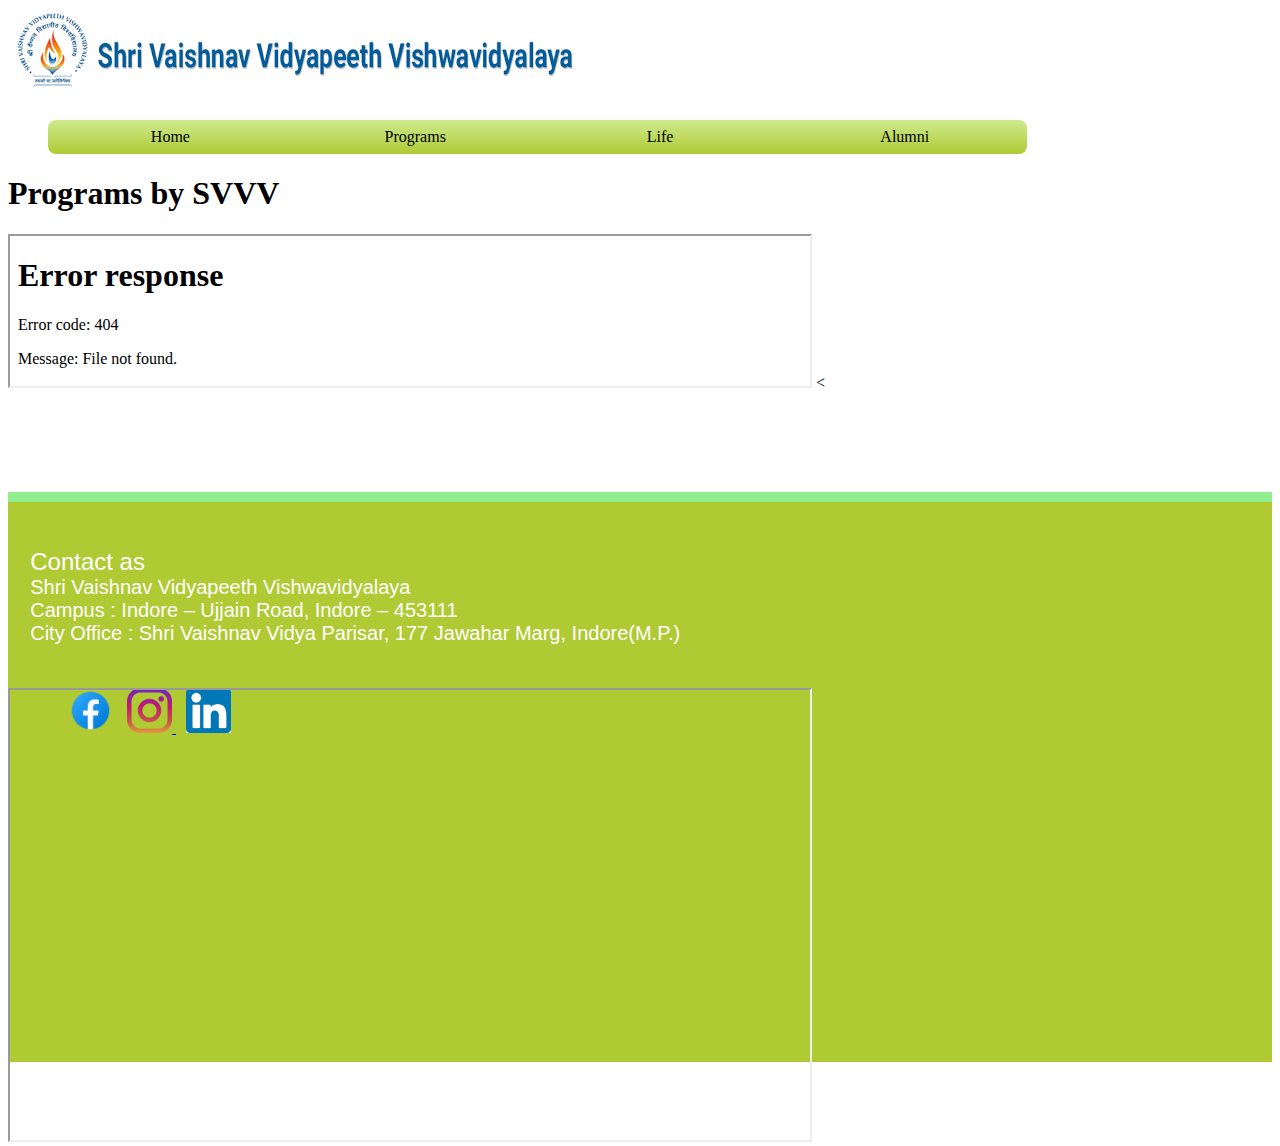
==== programs.html @ ad6ec94c "second commit" ====
<!DOCTYPE html>
<html lang="en">

<head>
    <meta charset="UTF-8">
    <meta name="viewport" content="width=device-width, initial-scale=1.0">
    <link rel="stylesheet" href="index1.css ">

    <title>Document</title>
</head>

<body>
    <img id="in" src="images\front.png" alt="instiuted image">

    <nav id="nav">
        <ul>
            <li>
                <a href="index.html">Home</a>
            </li>
            <li>
                <a href="programs.html">Programs</a>
            </li>
            <li>
                <a href=”#”>Life</a>
            </li>
            <li>
                <a href=”#”>Alumni</a>
            </li>

        </ul>
    </nav>
    <h1>Programs by SVVV</h1>
    <iframe id="inside1" src="file\Information_Brochure21.04.2020.pdf"></iframe></body>
< <div id="end">
    </div>
    <div class="contact">
        <p><pre>
    <big>Contact as</big>    
    Shri Vaishnav Vidyapeeth Vishwavidyalaya
    Campus : Indore – Ujjain Road, Indore – 453111
    City Office : Shri Vaishnav Vidya Parisar, 177 Jawahar Marg, Indore(M.P.)
    </pre></p>

        <div id="social">
            <a href="https://www.facebook.com/svvv.edu.in/"><img src="images/Facebook.png"></a>
            <a href="https://www.instagram.com/svvvdm/"> <img src="images/instagram.png"> </a>
            <a href="https://www.linkedin.com/in/shri-vaishnav-vidyapeeth-vishwavidyalaya-indore-236154167/"><img src="images/linkedin.png"></a>
        </div>

        <iframe src="https://www.google.com/maps/embed?pb=!1m18!1m12!1m3!1d470366.93348344025!2d75.26570146933778!3d22.922897375697193!2m3!1f0!2f0!3f0!3m2!1i1024!2i768!4f13.1!3m3!1m2!1s0x3963039c587a8091%3A0x206d00d7a5e4afb3!2sShri%20Vaishnav%20Vidyapeeth%20Vishwavidyalaya!5e0!3m2!1sen!2sin!4v1597315697196!5m2!1sen!2sin"
            width="500" height="450"></iframe>
    </div>

</html>
---- index1.css ----
body {
    background-color: ;
}

#in {
    margin: 0px;
}

#image2 {
    margin-top: 0px;
    margin-left: 60px;
}

#information {
    margin-top: 50px;
    border-radius: 3%;
    border-color: gainsboro;
    border-style: solid;
    height: 495px;
    width: 860px;
    margin-left: 10px;
    padding: 20px;
    float: left;
    margin-right: 250px;
}

#information p {
    font-size: 20px;
    font-style: italic;
    font-family: 'Trebuchet MS', 'Lucida Sans Unicode', 'Lucida Grande', 'Lucida Sans', Arial, sans-serif;
}

#information h1 {
    font-style: oblique;
}

nav {
    width: 100%;
    margin: 20px 0;
}

nav ul {
    list-style: none;
    overflow: hidden;
}

nav ul li {
    float: left;
    width: 20%;
}

nav ul li a {
    text-align: center;
    padding: 8px 0;
    display: block;
    width: 100%;
    background: #cdeb8e;
    /* Old browsers */
    background: -moz-linear-gradient(top, #cdeb8e 0%, #b0ca34 100%);
    /* FF3.6+ */
    background: -webkit-gradient(linear, left top, left bottom, color-stop(0%, #cdeb8e), color-stop(100%, #b0ca34));
    /* Chrome,Safari4+ */
    background: -webkit-linear-gradient(top, #cdeb8e 0%, #b0ca34 100%);
    /* Chrome10+,Safari5.1+ */
    background: -o-linear-gradient(top, #cdeb8e 0%, #b0ca34 100%);
    /* Opera 11.10+ */
    background: linear-gradient(to bottom, #cdeb8e 0%, #b0ca34 100%);
    /* W3C, IE10+ */
    filter: progid: DXImageTransform.Microsoft.gradient( startColorstr=â€™#cdeb8eâ€™, endColorstr=â€™#b0ca34â€², GradientType=0);
    /* IE6-9 */
}

nav ul li a,
nav ul li a:focus,
nav ul li a:visited,
nav ul li a:hover,
nav ul li a:active {
    color: #000;
    text-decoration: none;
}

nav ul li a:hover,
nav ul li a:active {
    background: #b0ca34;
    /* Old browsers */
    background: -moz-linear-gradient(top, #b0ca34 0%, #96c40d 100%);
    /* FF3.6+ */
    background: -webkit-gradient(linear, left top, left bottom, color-stop(0%, #b0ca34), color-stop(100%, #96c40d));
    /* Chrome,Safari4+ */
    background: -webkit-linear-gradient(top, #b0ca34 0%, #96c40d 100%);
    /* Chrome10+,Safari5.1+ */
    background: -o-linear-gradient(top, #b0ca34 0%, #96c40d 100%);
    /* Opera 11.10+ */
    background: linear-gradient(to bottom, #b0ca34 0%, #96c40d 100%);
    /* W3C, IE10+ */
    filter: progid: DXImageTransform.Microsoft.gradient( startColorstr=â€™#b0ca34â€², endColorstr=â€™#96c40dâ€™, GradientType=0);
    /* IE6-9 */
}

nav ul li:first-child a {
    border-top-left-radius: 8px;
    border-bottom-left-radius: 8px;
}

nav ul li:last-child a {
    border-top-right-radius: 8px;
    border-bottom-right-radius: 8px;
}

.fling-minislide {
    border: #000;
    border-radius: 50px;
    border-style: solid;
    margin-top: 10px;
    width: 650px;
    height: 400px;
    overflow: hidden;
    position: relative;
}

.fling-minislide img {
    position: absolute;
    animation: fling-minislide 20s infinite;
    opacity: 0;
    width: 100%;
    height: 100%;
}

@keyframes fling-minislide {
    25% {
        opacity: 1;
    }
    40% {
        opacity: 0;
    }
}

.fling-minislide img:nth-child(7) {
    animation-delay: 0s;
}

.fling-minislide img:nth-child(6) {
    animation-delay: 3s;
}

.fling-minislide img:nth-child(5) {
    animation-delay: 6s;
}

.fling-minislide img:nth-child(4) {
    animation-delay: 9s;
}

.fling-minislide img:nth-child(3) {
    animation-delay: 12s;
}

.fling-minislide img:nth-child(2) {
    animation-delay: 15s;
}

.fling-minislide img:nth-child(1) {
    animation-delay: 18s;
}

#slide {
    margin-top: 100px;
}

#end {
    background-color: lightgreen;
    margin-top: 100px;
    height: 10px;
    width: auto;
}

.contact {
    padding-top: 10px;
    margin: auto;
    background-color: #b0ca34;
    height: 550px;
    width: auto;
}

.contact pre {
    padding-top: -10;
    padding-left: 10;
    color: white;
    font-size: 20px;
    font-family: Arial;
    width: 749px;
    margin-right: 200px;
    float: left;
}

iframe {
    width: 800px;
}

#social {
    margin-left: 50px;
    height: 70px;
    width: 592px;
}

#social a img {
    padding-left: 10px;
    height: 45px;
    width: 45px;
}
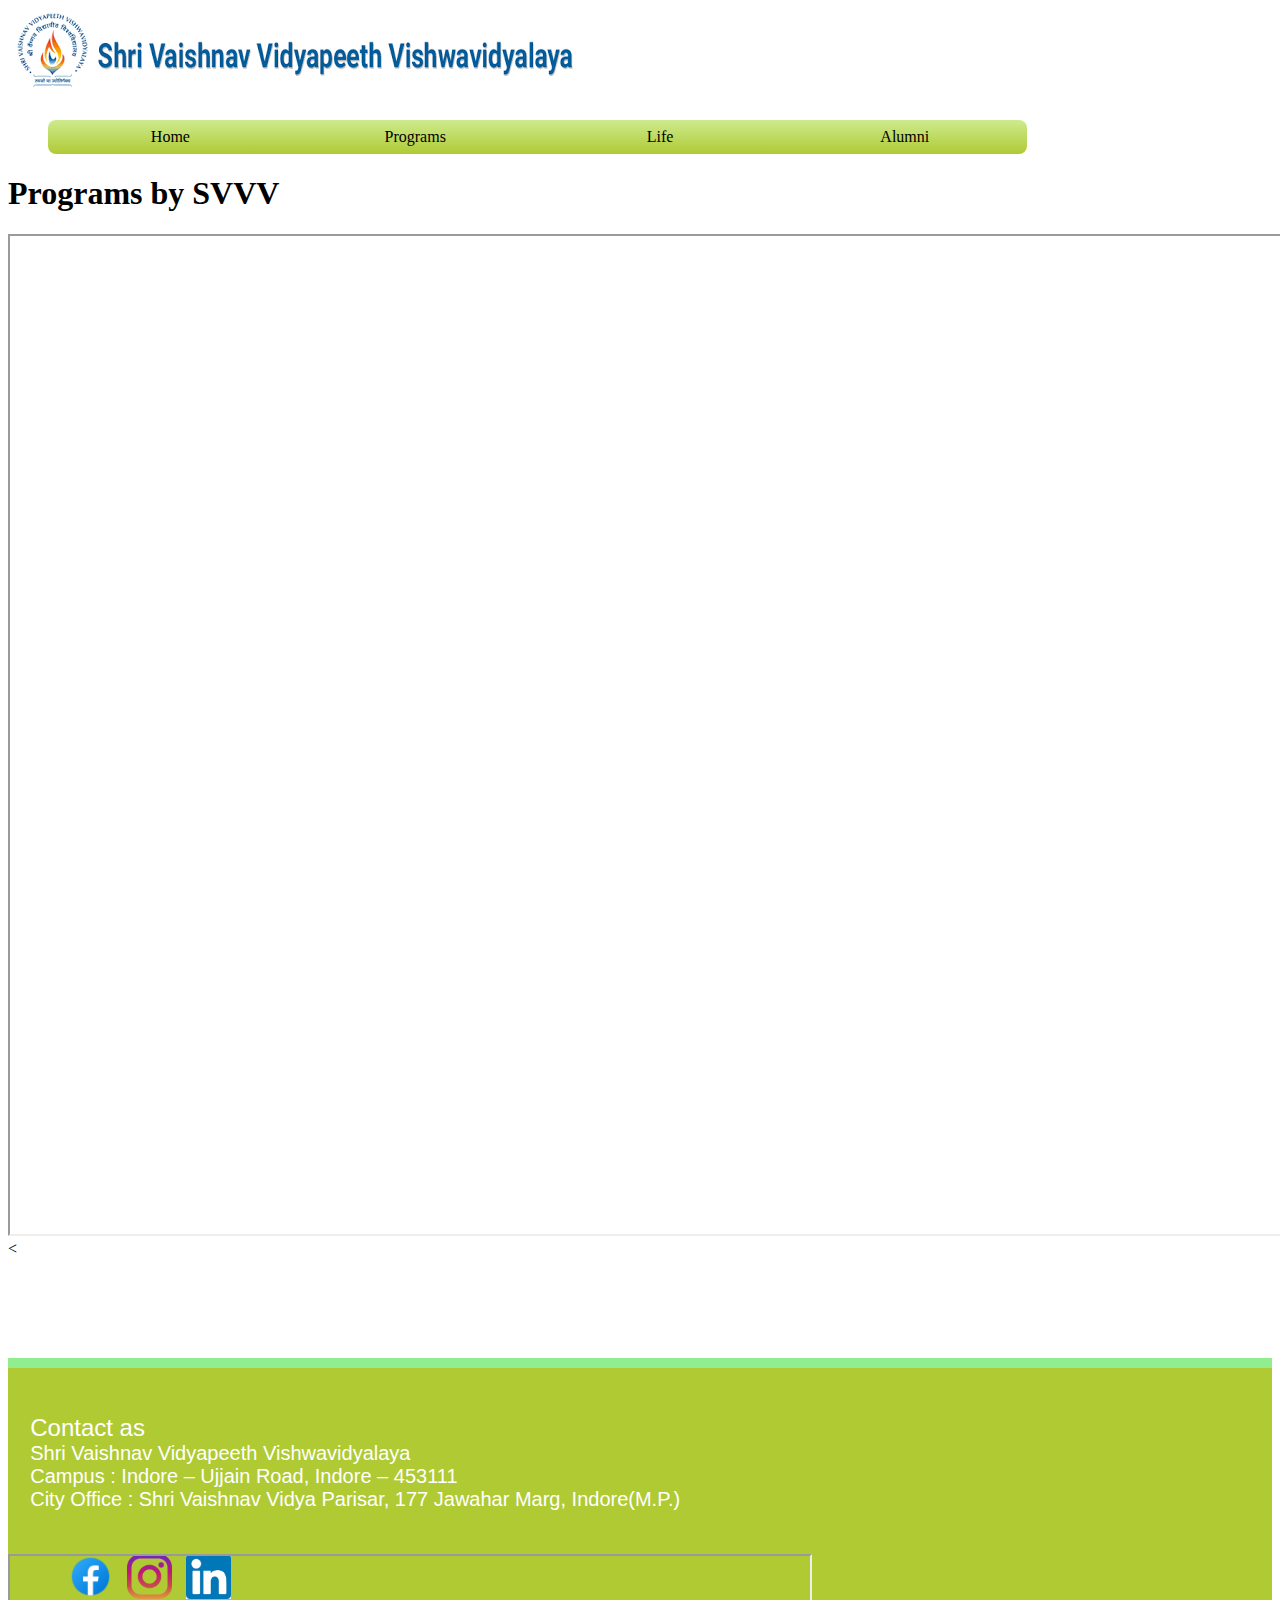
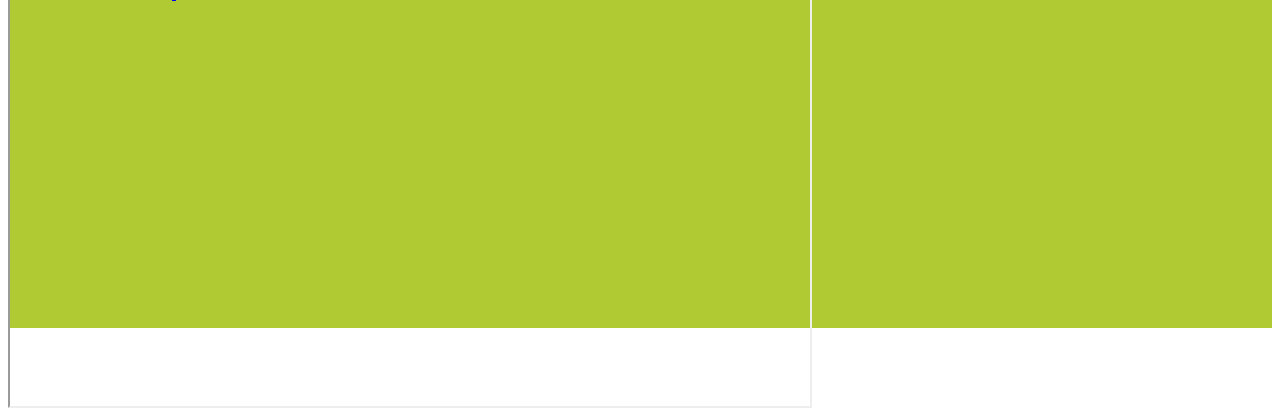
==== commit aaf61ca4: "second commit" ====
--- a/programs.html
+++ b/programs.html
@@ -30,7 +30,7 @@
         </ul>
     </nav>
     <h1>Programs by SVVV</h1>
-    <iframe id="inside1" src="file\Information_Brochure21.04.2020.pdf"></iframe></body>
+    <iframe id="inside1" src="Information_Brochure21.04.2020.pdf"></iframe></body>
 < <div id="end">
     </div>
     <div class="contact">
@@ -51,4 +51,4 @@
             width="500" height="450"></iframe>
     </div>
 
-</html>+</html>
--- a/index1.css
+++ b/index1.css
@@ -1,210 +1,215 @@
-body {
-    background-color: ;
-}
-
-#in {
-    margin: 0px;
-}
-
-#image2 {
-    margin-top: 0px;
-    margin-left: 60px;
-}
-
-#information {
-    margin-top: 50px;
-    border-radius: 3%;
-    border-color: gainsboro;
-    border-style: solid;
-    height: 495px;
-    width: 860px;
-    margin-left: 10px;
-    padding: 20px;
-    float: left;
-    margin-right: 250px;
-}
-
-#information p {
-    font-size: 20px;
-    font-style: italic;
-    font-family: 'Trebuchet MS', 'Lucida Sans Unicode', 'Lucida Grande', 'Lucida Sans', Arial, sans-serif;
-}
-
-#information h1 {
-    font-style: oblique;
-}
-
-nav {
-    width: 100%;
-    margin: 20px 0;
-}
-
-nav ul {
-    list-style: none;
-    overflow: hidden;
-}
-
-nav ul li {
-    float: left;
-    width: 20%;
-}
-
-nav ul li a {
-    text-align: center;
-    padding: 8px 0;
-    display: block;
-    width: 100%;
-    background: #cdeb8e;
-    /* Old browsers */
-    background: -moz-linear-gradient(top, #cdeb8e 0%, #b0ca34 100%);
-    /* FF3.6+ */
-    background: -webkit-gradient(linear, left top, left bottom, color-stop(0%, #cdeb8e), color-stop(100%, #b0ca34));
-    /* Chrome,Safari4+ */
-    background: -webkit-linear-gradient(top, #cdeb8e 0%, #b0ca34 100%);
-    /* Chrome10+,Safari5.1+ */
-    background: -o-linear-gradient(top, #cdeb8e 0%, #b0ca34 100%);
-    /* Opera 11.10+ */
-    background: linear-gradient(to bottom, #cdeb8e 0%, #b0ca34 100%);
-    /* W3C, IE10+ */
-    filter: progid: DXImageTransform.Microsoft.gradient( startColorstr=â€™#cdeb8eâ€™, endColorstr=â€™#b0ca34â€², GradientType=0);
-    /* IE6-9 */
-}
-
-nav ul li a,
-nav ul li a:focus,
-nav ul li a:visited,
-nav ul li a:hover,
-nav ul li a:active {
-    color: #000;
-    text-decoration: none;
-}
-
-nav ul li a:hover,
-nav ul li a:active {
-    background: #b0ca34;
-    /* Old browsers */
-    background: -moz-linear-gradient(top, #b0ca34 0%, #96c40d 100%);
-    /* FF3.6+ */
-    background: -webkit-gradient(linear, left top, left bottom, color-stop(0%, #b0ca34), color-stop(100%, #96c40d));
-    /* Chrome,Safari4+ */
-    background: -webkit-linear-gradient(top, #b0ca34 0%, #96c40d 100%);
-    /* Chrome10+,Safari5.1+ */
-    background: -o-linear-gradient(top, #b0ca34 0%, #96c40d 100%);
-    /* Opera 11.10+ */
-    background: linear-gradient(to bottom, #b0ca34 0%, #96c40d 100%);
-    /* W3C, IE10+ */
-    filter: progid: DXImageTransform.Microsoft.gradient( startColorstr=â€™#b0ca34â€², endColorstr=â€™#96c40dâ€™, GradientType=0);
-    /* IE6-9 */
-}
-
-nav ul li:first-child a {
-    border-top-left-radius: 8px;
-    border-bottom-left-radius: 8px;
-}
-
-nav ul li:last-child a {
-    border-top-right-radius: 8px;
-    border-bottom-right-radius: 8px;
-}
-
-.fling-minislide {
-    border: #000;
-    border-radius: 50px;
-    border-style: solid;
-    margin-top: 10px;
-    width: 650px;
-    height: 400px;
-    overflow: hidden;
-    position: relative;
-}
-
-.fling-minislide img {
-    position: absolute;
-    animation: fling-minislide 20s infinite;
-    opacity: 0;
-    width: 100%;
-    height: 100%;
-}
-
-@keyframes fling-minislide {
-    25% {
-        opacity: 1;
-    }
-    40% {
-        opacity: 0;
-    }
-}
-
-.fling-minislide img:nth-child(7) {
-    animation-delay: 0s;
-}
-
-.fling-minislide img:nth-child(6) {
-    animation-delay: 3s;
-}
-
-.fling-minislide img:nth-child(5) {
-    animation-delay: 6s;
-}
-
-.fling-minislide img:nth-child(4) {
-    animation-delay: 9s;
-}
-
-.fling-minislide img:nth-child(3) {
-    animation-delay: 12s;
-}
-
-.fling-minislide img:nth-child(2) {
-    animation-delay: 15s;
-}
-
-.fling-minislide img:nth-child(1) {
-    animation-delay: 18s;
-}
-
-#slide {
-    margin-top: 100px;
-}
-
-#end {
-    background-color: lightgreen;
-    margin-top: 100px;
-    height: 10px;
-    width: auto;
-}
-
-.contact {
-    padding-top: 10px;
-    margin: auto;
-    background-color: #b0ca34;
-    height: 550px;
-    width: auto;
-}
-
-.contact pre {
-    padding-top: -10;
-    padding-left: 10;
-    color: white;
-    font-size: 20px;
-    font-family: Arial;
-    width: 749px;
-    margin-right: 200px;
-    float: left;
-}
-
-iframe {
-    width: 800px;
-}
-
-#social {
-    margin-left: 50px;
-    height: 70px;
-    width: 592px;
-}
-
-#social a img {
-    padding-left: 10px;
-    height: 45px;
-    width: 45px;
+body {
+    background-color: ;
+}
+
+#in {
+    margin: 0px;
+}
+
+#image2 {
+    margin-top: 0px;
+    margin-left: 60px;
+}
+
+#information {
+    margin-top: 50px;
+    border-radius: 3%;
+    border-color: gainsboro;
+    border-style: solid;
+    height: 495px;
+    width: 860px;
+    margin-left: 10px;
+    padding: 20px;
+    float: left;
+    margin-right: 250px;
+}
+
+#information p {
+    font-size: 20px;
+    font-style: italic;
+    font-family: 'Trebuchet MS', 'Lucida Sans Unicode', 'Lucida Grande', 'Lucida Sans', Arial, sans-serif;
+}
+
+#information h1 {
+    font-style: oblique;
+}
+
+nav {
+    width: 100%;
+    margin: 20px 0;
+}
+
+nav ul {
+    list-style: none;
+    overflow: hidden;
+}
+
+nav ul li {
+    float: left;
+    width: 20%;
+}
+
+nav ul li a {
+    text-align: center;
+    padding: 8px 0;
+    display: block;
+    width: 100%;
+    background: #cdeb8e;
+    /* Old browsers */
+    background: -moz-linear-gradient(top, #cdeb8e 0%, #b0ca34 100%);
+    /* FF3.6+ */
+    background: -webkit-gradient(linear, left top, left bottom, color-stop(0%, #cdeb8e), color-stop(100%, #b0ca34));
+    /* Chrome,Safari4+ */
+    background: -webkit-linear-gradient(top, #cdeb8e 0%, #b0ca34 100%);
+    /* Chrome10+,Safari5.1+ */
+    background: -o-linear-gradient(top, #cdeb8e 0%, #b0ca34 100%);
+    /* Opera 11.10+ */
+    background: linear-gradient(to bottom, #cdeb8e 0%, #b0ca34 100%);
+    /* W3C, IE10+ */
+    filter: progid: DXImageTransform.Microsoft.gradient( startColorstr=Ã¢â‚¬â„¢#cdeb8eÃ¢â‚¬â„¢, endColorstr=Ã¢â‚¬â„¢#b0ca34Ã¢â‚¬Â², GradientType=0);
+    /* IE6-9 */
+}
+
+nav ul li a,
+nav ul li a:focus,
+nav ul li a:visited,
+nav ul li a:hover,
+nav ul li a:active {
+    color: #000;
+    text-decoration: none;
+}
+
+nav ul li a:hover,
+nav ul li a:active {
+    background: #b0ca34;
+    /* Old browsers */
+    background: -moz-linear-gradient(top, #b0ca34 0%, #96c40d 100%);
+    /* FF3.6+ */
+    background: -webkit-gradient(linear, left top, left bottom, color-stop(0%, #b0ca34), color-stop(100%, #96c40d));
+    /* Chrome,Safari4+ */
+    background: -webkit-linear-gradient(top, #b0ca34 0%, #96c40d 100%);
+    /* Chrome10+,Safari5.1+ */
+    background: -o-linear-gradient(top, #b0ca34 0%, #96c40d 100%);
+    /* Opera 11.10+ */
+    background: linear-gradient(to bottom, #b0ca34 0%, #96c40d 100%);
+    /* W3C, IE10+ */
+    filter: progid: DXImageTransform.Microsoft.gradient( startColorstr=Ã¢â‚¬â„¢#b0ca34Ã¢â‚¬Â², endColorstr=Ã¢â‚¬â„¢#96c40dÃ¢â‚¬â„¢, GradientType=0);
+    /* IE6-9 */
+}
+
+nav ul li:first-child a {
+    border-top-left-radius: 8px;
+    border-bottom-left-radius: 8px;
+}
+
+nav ul li:last-child a {
+    border-top-right-radius: 8px;
+    border-bottom-right-radius: 8px;
+}
+
+.fling-minislide {
+    border: #000;
+    border-radius: 50px;
+    border-style: solid;
+    margin-top: 10px;
+    width: 650px;
+    height: 400px;
+    overflow: hidden;
+    position: relative;
+}
+
+.fling-minislide img {
+    position: absolute;
+    animation: fling-minislide 20s infinite;
+    opacity: 0;
+    width: 100%;
+    height: 100%;
+}
+
+@keyframes fling-minislide {
+    25% {
+        opacity: 1;
+    }
+    40% {
+        opacity: 0;
+    }
+}
+
+.fling-minislide img:nth-child(7) {
+    animation-delay: 0s;
+}
+
+.fling-minislide img:nth-child(6) {
+    animation-delay: 3s;
+}
+
+.fling-minislide img:nth-child(5) {
+    animation-delay: 6s;
+}
+
+.fling-minislide img:nth-child(4) {
+    animation-delay: 9s;
+}
+
+.fling-minislide img:nth-child(3) {
+    animation-delay: 12s;
+}
+
+.fling-minislide img:nth-child(2) {
+    animation-delay: 15s;
+}
+
+.fling-minislide img:nth-child(1) {
+    animation-delay: 18s;
+}
+
+#slide {
+    margin-top: 100px;
+}
+
+#end {
+    background-color: lightgreen;
+    margin-top: 100px;
+    height: 10px;
+    width: auto;
+}
+
+.contact {
+    padding-top: 10px;
+    margin: auto;
+    background-color: #b0ca34;
+    height: 550px;
+    width: auto;
+}
+
+.contact pre {
+    padding-top: -10;
+    padding-left: 10;
+    color: white;
+    font-size: 20px;
+    font-family: Arial;
+    width: 749px;
+    margin-right: 200px;
+    float: left;
+}
+
+#inside1 {
+    width: 1537px;
+    height: 998px;
+}
+
+#social {
+    margin-left: 50px;
+    height: 70px;
+    width: 592px;
+}
+
+#social a img {
+    padding-left: 10px;
+    height: 45px;
+    width: 45px;
+}
+
+iframe {
+    width: 800px;
 }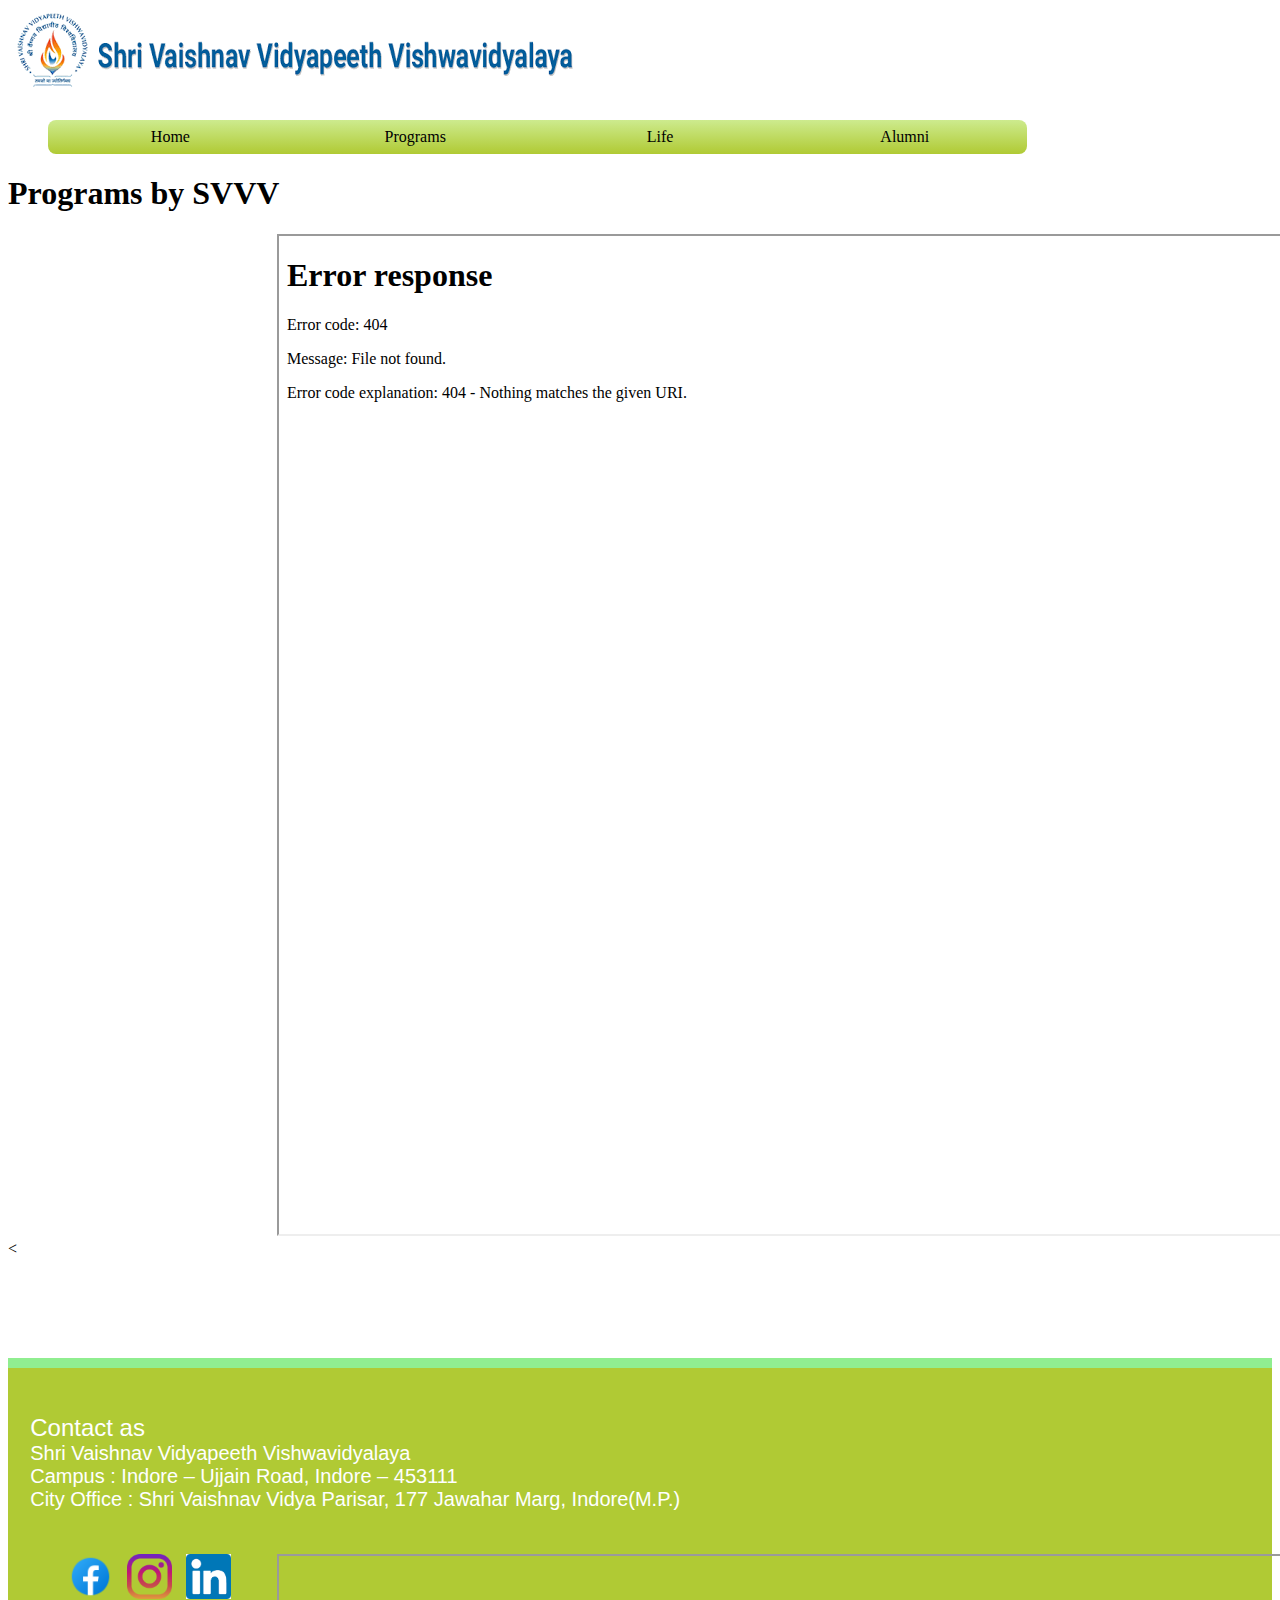
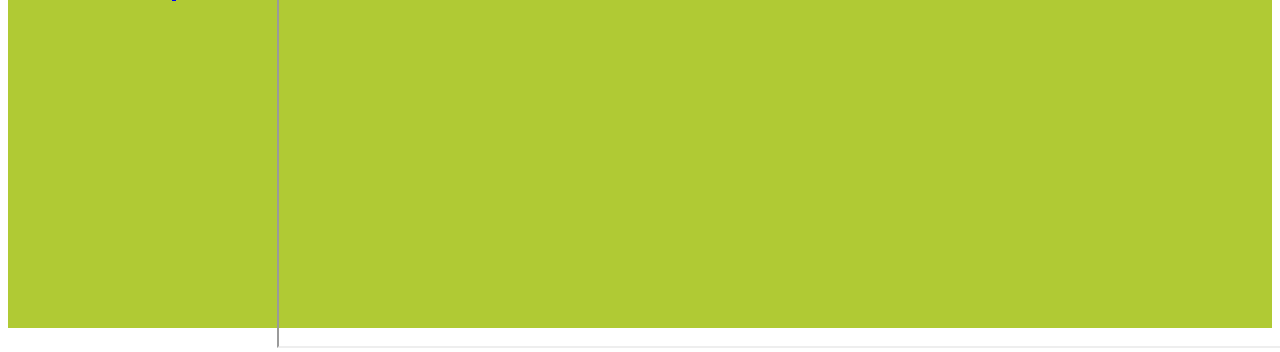
==== commit 33872b60: "new updated" ====
--- a/programs.html
+++ b/programs.html
@@ -30,7 +30,7 @@
         </ul>
     </nav>
     <h1>Programs by SVVV</h1>
-    <iframe id="inside1" src="Information_Brochure21.04.2020.pdf"></iframe></body>
+    <iframe id="inside1" src="file\Information_Brochure21.04.2020.pdf"></iframe></body>
 < <div id="end">
     </div>
     <div class="contact">
@@ -47,8 +47,8 @@
             <a href="https://www.linkedin.com/in/shri-vaishnav-vidyapeeth-vishwavidyalaya-indore-236154167/"><img src="images/linkedin.png"></a>
         </div>
 
-        <iframe src="https://www.google.com/maps/embed?pb=!1m18!1m12!1m3!1d470366.93348344025!2d75.26570146933778!3d22.922897375697193!2m3!1f0!2f0!3f0!3m2!1i1024!2i768!4f13.1!3m3!1m2!1s0x3963039c587a8091%3A0x206d00d7a5e4afb3!2sShri%20Vaishnav%20Vidyapeeth%20Vishwavidyalaya!5e0!3m2!1sen!2sin!4v1597315697196!5m2!1sen!2sin"
+        <iframe id="101001" src="https://www.google.com/maps/embed?pb=!1m18!1m12!1m3!1d470366.93348344025!2d75.26570146933778!3d22.922897375697193!2m3!1f0!2f0!3f0!3m2!1i1024!2i768!4f13.1!3m3!1m2!1s0x3963039c587a8091%3A0x206d00d7a5e4afb3!2sShri%20Vaishnav%20Vidyapeeth%20Vishwavidyalaya!5e0!3m2!1sen!2sin!4v1597315697196!5m2!1sen!2sin"
             width="500" height="450"></iframe>
     </div>
 
-</html>
+</html>--- a/index1.css
+++ b/index1.css
@@ -66,7 +66,7 @@
     /* Opera 11.10+ */
     background: linear-gradient(to bottom, #cdeb8e 0%, #b0ca34 100%);
     /* W3C, IE10+ */
-    filter: progid: DXImageTransform.Microsoft.gradient( startColorstr=Ã¢â‚¬â„¢#cdeb8eÃ¢â‚¬â„¢, endColorstr=Ã¢â‚¬â„¢#b0ca34Ã¢â‚¬Â², GradientType=0);
+    filter: progid: DXImageTransform.Microsoft.gradient( startColorstr=ÃƒÂ¢Ã¢â€šÂ¬Ã¢â€žÂ¢#cdeb8eÃƒÂ¢Ã¢â€šÂ¬Ã¢â€žÂ¢, endColorstr=ÃƒÂ¢Ã¢â€šÂ¬Ã¢â€žÂ¢#b0ca34ÃƒÂ¢Ã¢â€šÂ¬Ã‚Â², GradientType=0);
     /* IE6-9 */
 }
 
@@ -93,7 +93,7 @@
     /* Opera 11.10+ */
     background: linear-gradient(to bottom, #b0ca34 0%, #96c40d 100%);
     /* W3C, IE10+ */
-    filter: progid: DXImageTransform.Microsoft.gradient( startColorstr=Ã¢â‚¬â„¢#b0ca34Ã¢â‚¬Â², endColorstr=Ã¢â‚¬â„¢#96c40dÃ¢â‚¬â„¢, GradientType=0);
+    filter: progid: DXImageTransform.Microsoft.gradient( startColorstr=ÃƒÂ¢Ã¢â€šÂ¬Ã¢â€žÂ¢#b0ca34ÃƒÂ¢Ã¢â€šÂ¬Ã‚Â², endColorstr=ÃƒÂ¢Ã¢â€šÂ¬Ã¢â€žÂ¢#96c40dÃƒÂ¢Ã¢â€šÂ¬Ã¢â€žÂ¢, GradientType=0);
     /* IE6-9 */
 }
 
@@ -211,5 +211,7 @@
 }
 
 iframe {
-    width: 800px;
+    width: 1569px;
+	height: 390px;
+	margin-left: 269px;
 }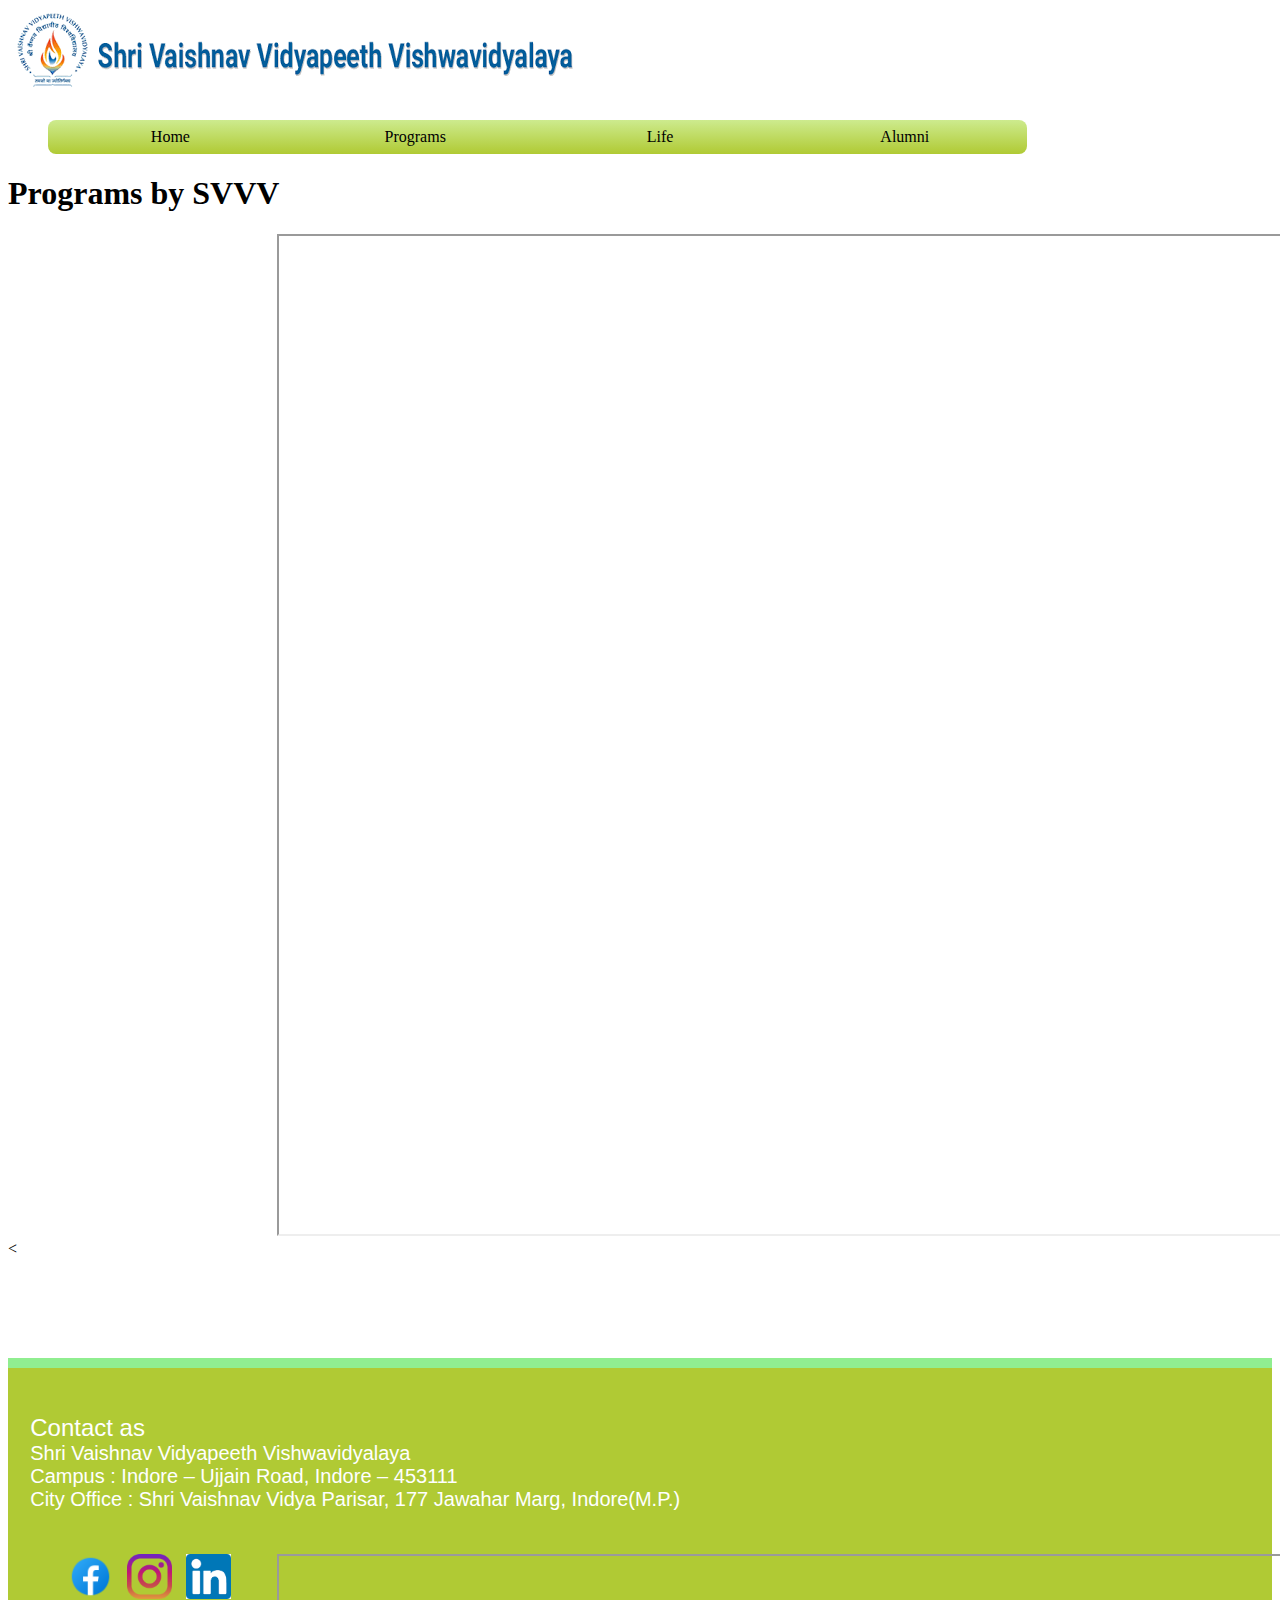
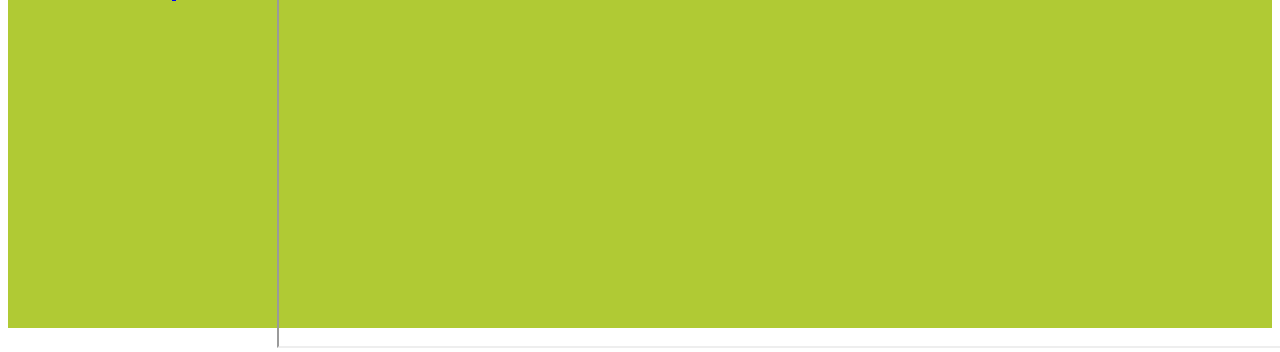
==== commit 25fc4f4c: "update" ====
--- a/programs.html
+++ b/programs.html
@@ -21,7 +21,7 @@
                 <a href="programs.html">Programs</a>
             </li>
             <li>
-                <a href=”#”>Life</a>
+                <a href="life.html">Life</a>
             </li>
             <li>
                 <a href=”#”>Alumni</a>
@@ -30,7 +30,7 @@
         </ul>
     </nav>
     <h1>Programs by SVVV</h1>
-    <iframe id="inside1" src="file\Information_Brochure21.04.2020.pdf"></iframe></body>
+    <iframe id="inside1" src="Information_Brochure21.04.2020.pdf"></iframe></body>
 < <div id="end">
     </div>
     <div class="contact">
@@ -51,4 +51,4 @@
             width="500" height="450"></iframe>
     </div>
 
-</html>+</html>
